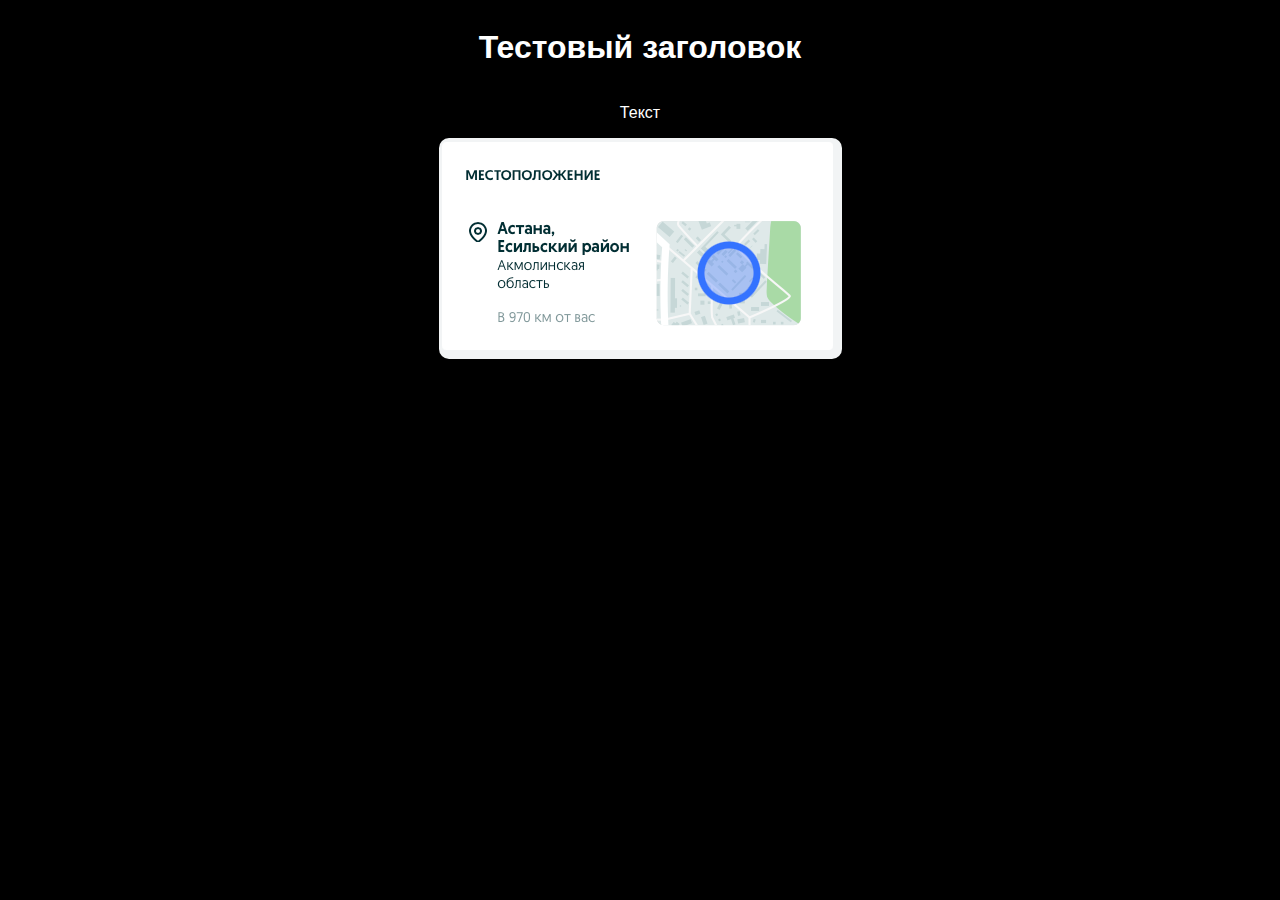
==== index.html @ b152f743 "first commit" ====
<!DOCTYPE html>
<html lang="en">

<head>
  <meta charset="UTF-8">
  <meta name="viewport" content="width=device-width, initial-scale=1.0">
  <title>Git - Test</title>
  <link rel="stylesheet" href="style.css">
</head>

<body>
  <h1>Тестовый заголовок</h1>
  <p>Текст</p>

  <img src="./images/location.png" alt="location">
</body>

</html>
---- style.css ----
body {
  background: black;
  color: white;
  display: flex;
  flex-direction: column;
  justify-content: center;
  align-items: center;
  font-family: sans-serif, 'Arial';
}

img {
  border-radius: 10px;
}
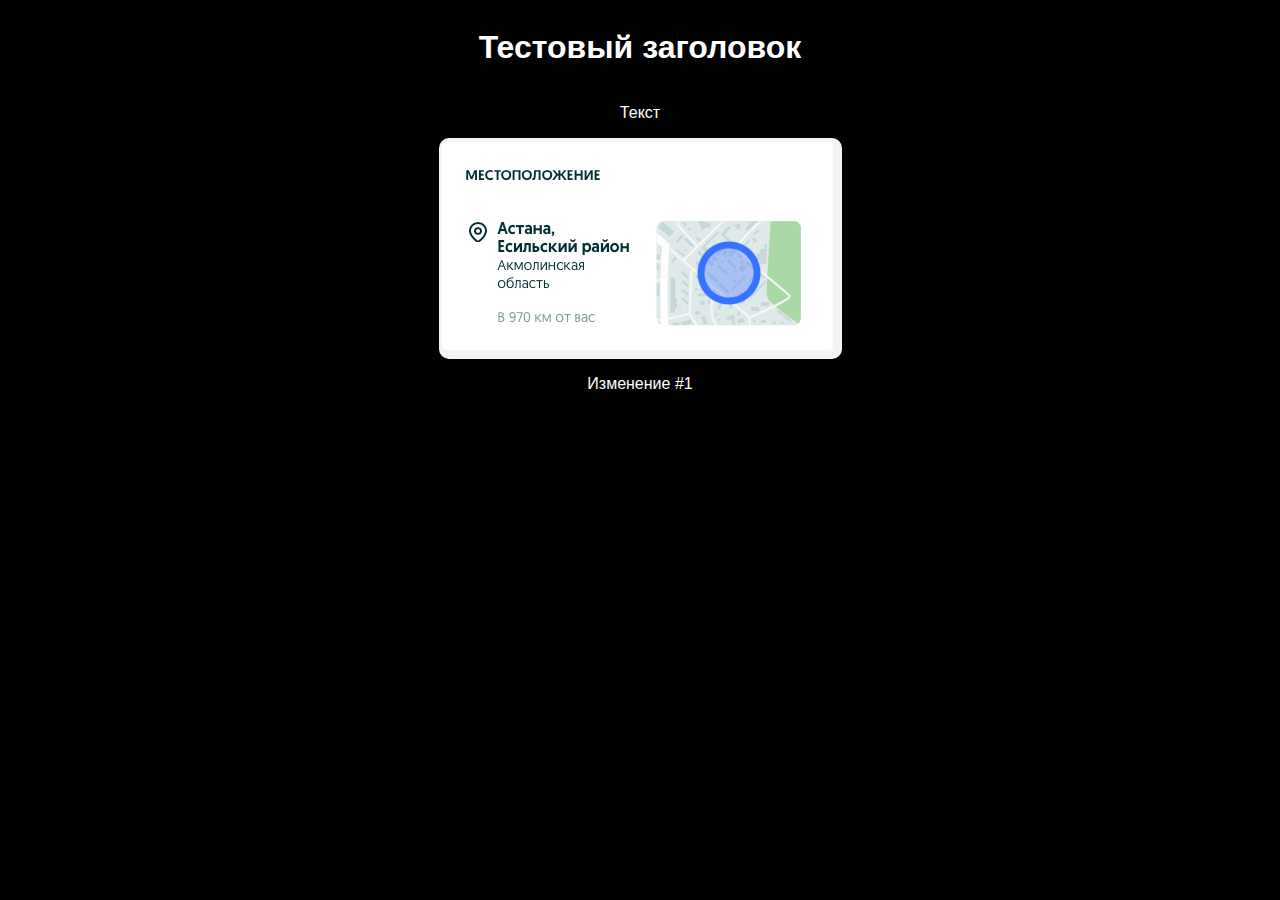
==== commit 9746e0ef: "fix" ====
--- a/index.html
+++ b/index.html
@@ -13,6 +13,8 @@
   <p>Текст</p>
 
   <img src="./images/location.png" alt="location">
+
+  <p>Изменение #1</p>
 </body>
 
 </html>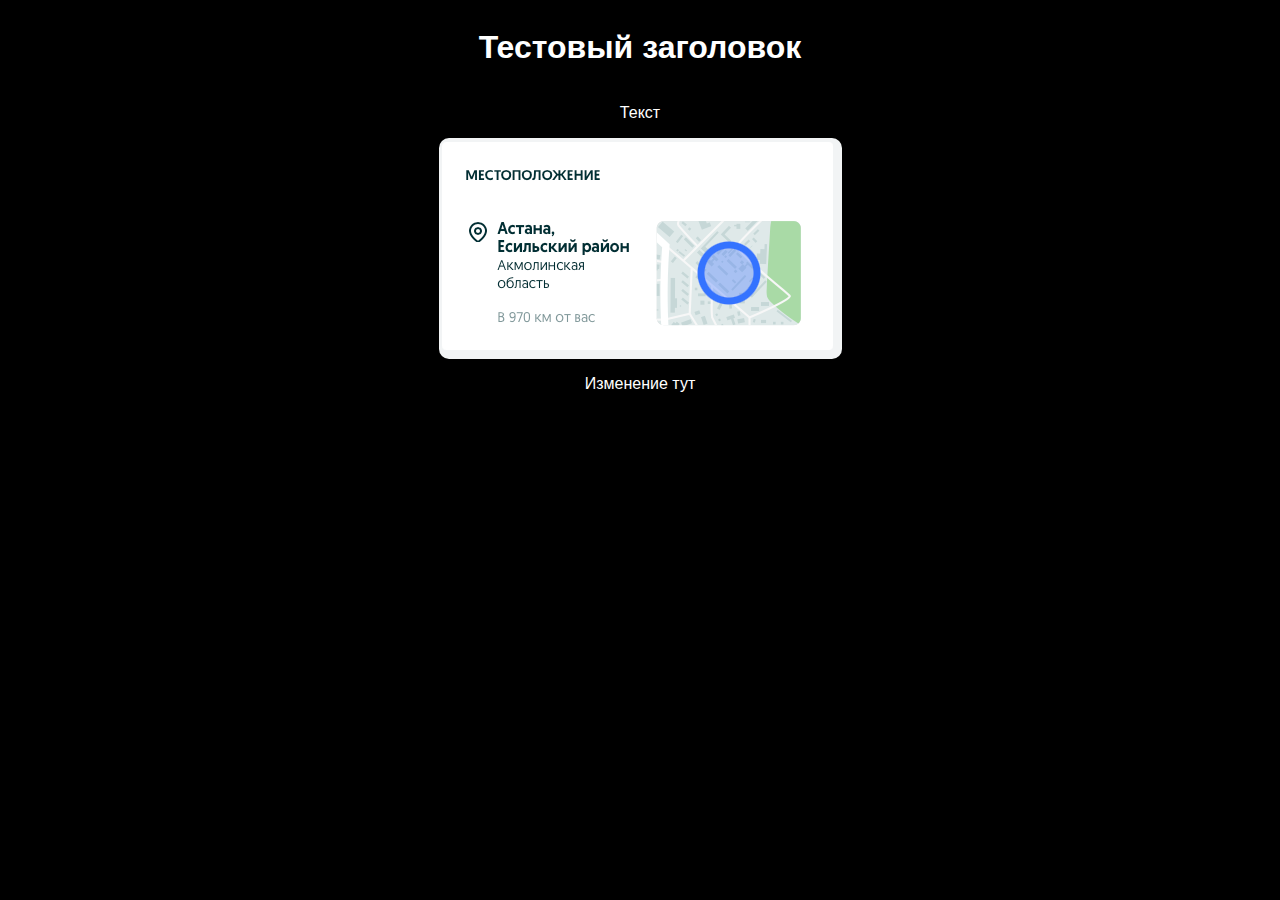
==== commit 09cf2665: "fix" ====
--- a/index.html
+++ b/index.html
@@ -14,7 +14,7 @@
 
   <img src="./images/location.png" alt="location">
 
-  <p>Изменение #1</p>
+  <p>Изменение тут</p>
 </body>
 
 </html>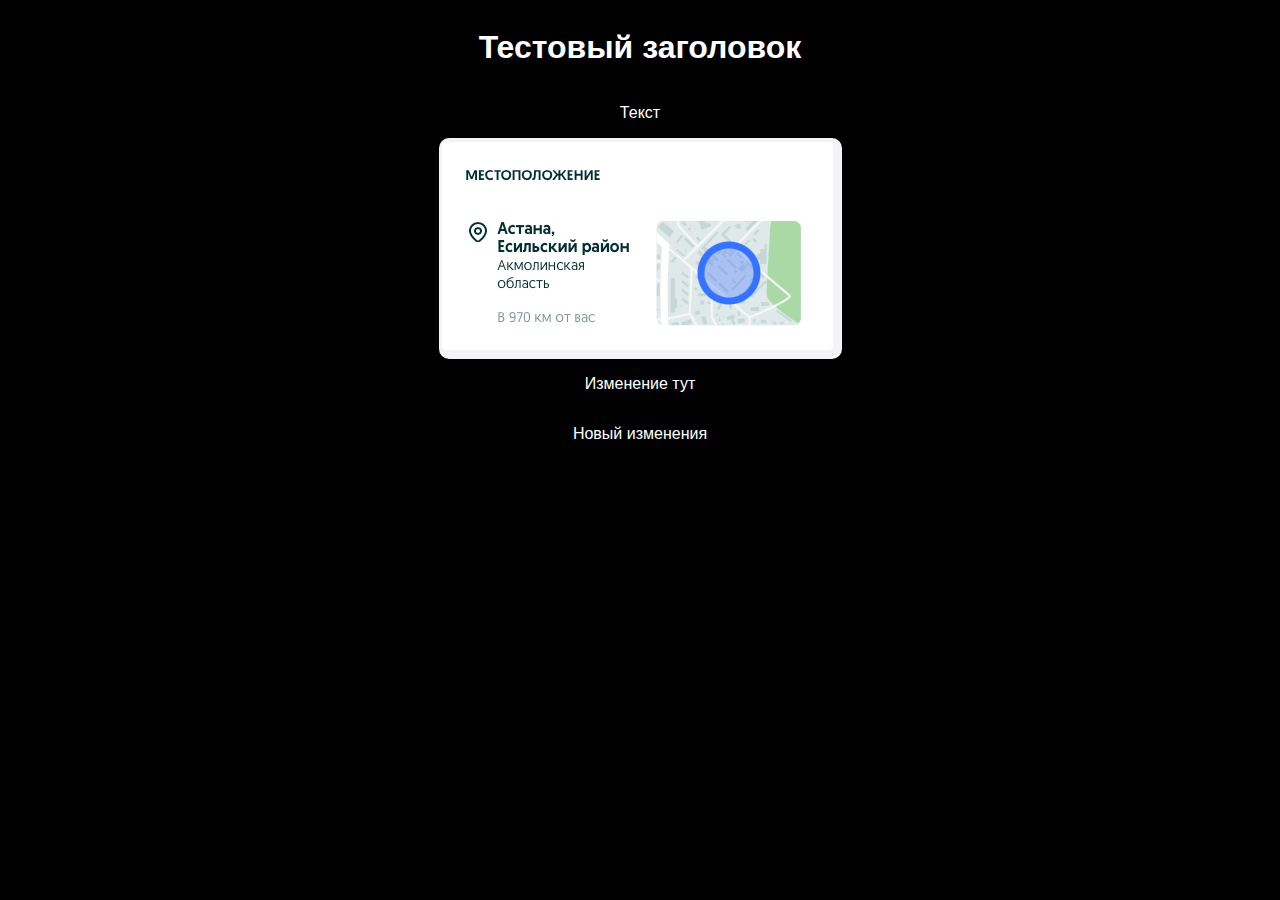
==== commit 8de5cf54: "fix" ====
--- a/index.html
+++ b/index.html
@@ -15,6 +15,8 @@
   <img src="./images/location.png" alt="location">
 
   <p>Изменение тут</p>
+
+  <p>Новый изменения</p>
 </body>
 
 </html>